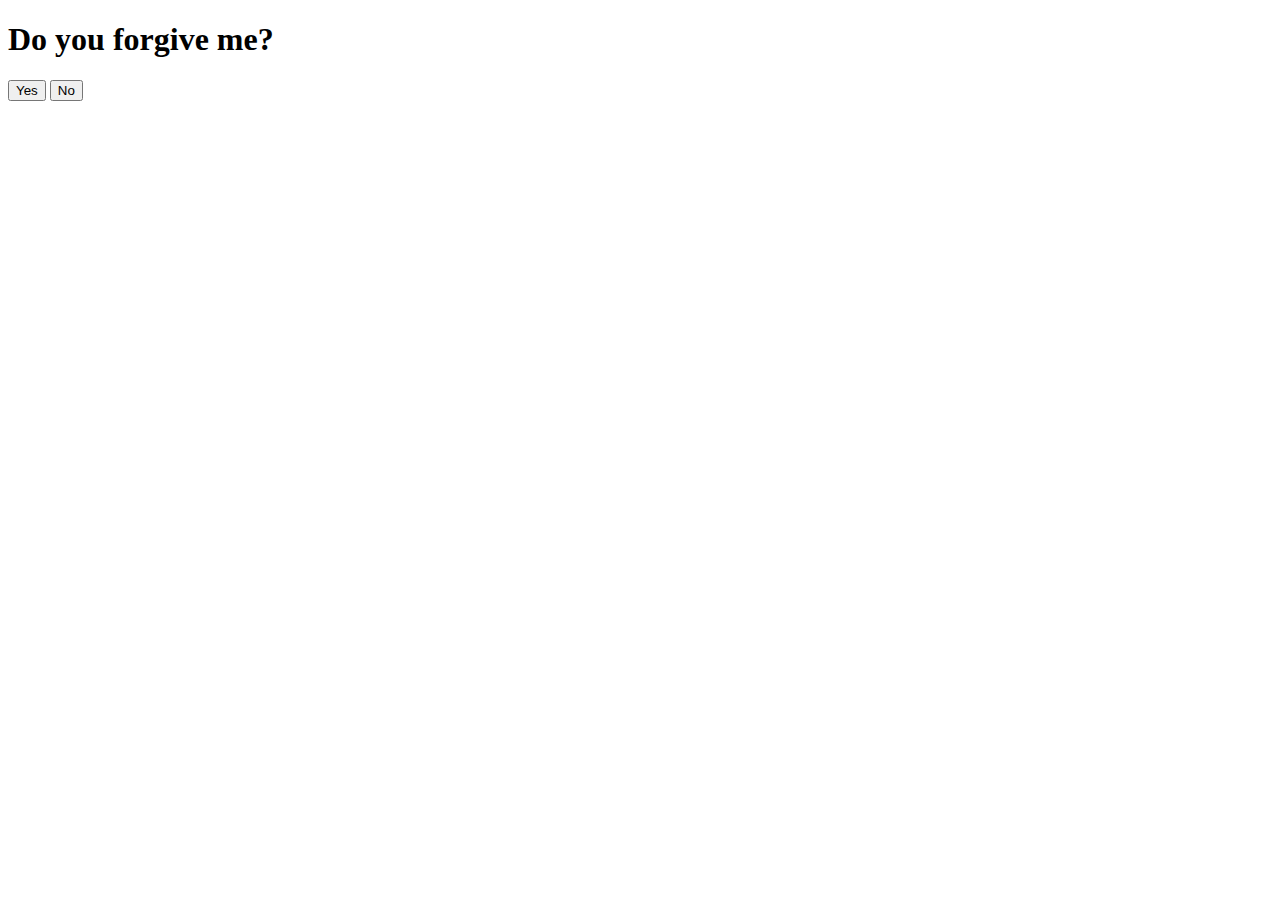
==== index.html @ 6e3872f6 "Create index.html" ====
<!DOCTYPE html>
<html lang="en">
<head>
    <meta charset="UTF-8">
    <meta name="viewport" content="width=device-width, initial-scale=1.0">
    <title>Forgiveness Page</title>
    <link rel="stylesheet" href="styles.css">
</head>
<body>

    <div class="container">
        <h1>Do you forgive me?</h1>
        <div class="buttons">
            <button id="yesBtn">Yes</button>
            <button id="noBtn" onmouseover="randomizePosition()">No</button>
        </div>
    </div>

    <script src="script.js"></script>
</body>
</html>
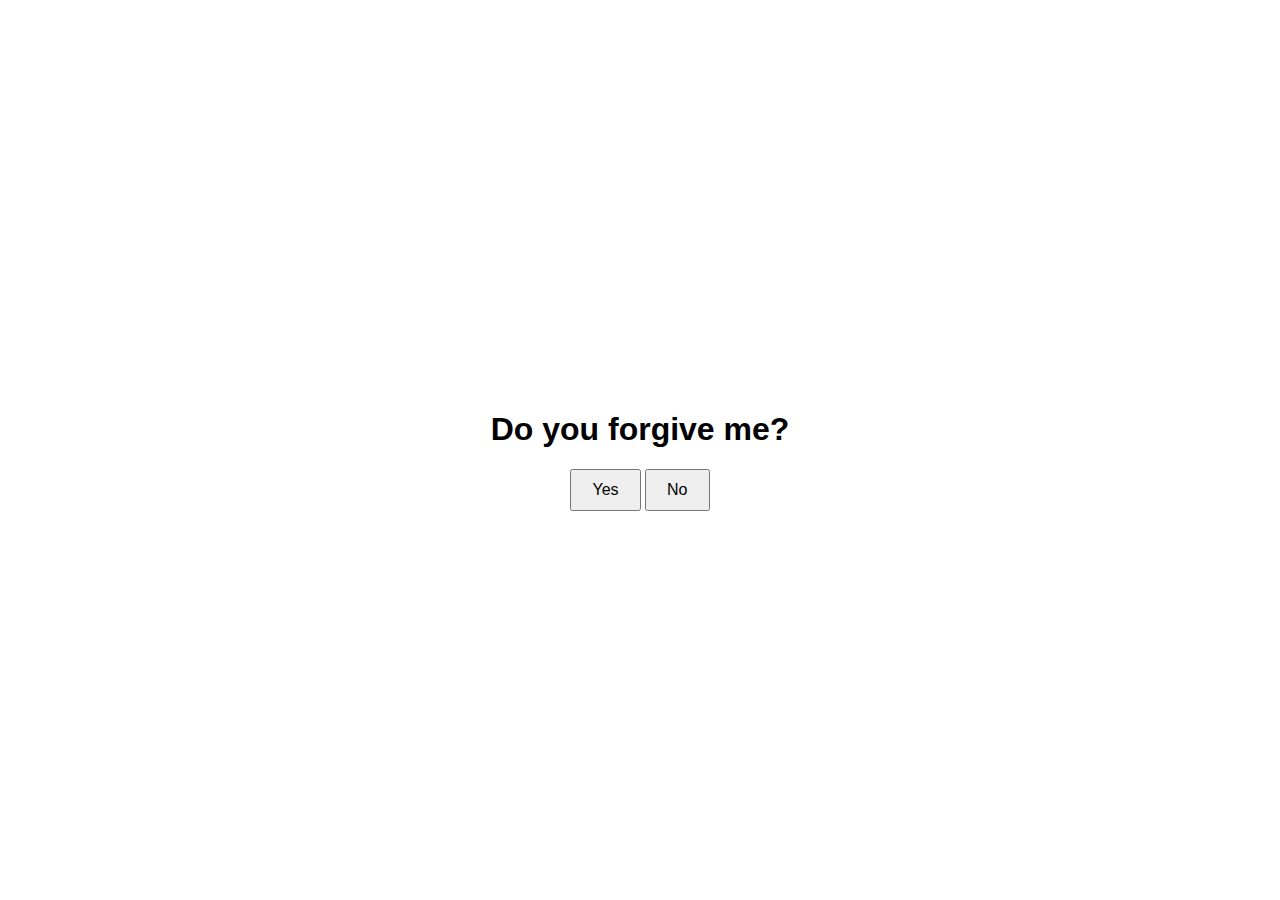
==== commit eb56124e: "Update index.html" ====
--- a/index.html
+++ b/index.html
@@ -11,7 +11,7 @@
     <div class="container">
         <h1>Do you forgive me?</h1>
         <div class="buttons">
-            <button id="yesBtn">Yes</button>
+            <button id="yesBtn" onclick="redirectToLove()">Yes</button>
             <button id="noBtn" onmouseover="randomizePosition()">No</button>
         </div>
     </div>
--- a/styles.css
+++ b/styles.css
@@ -0,0 +1,22 @@
+body {
+    font-family: Arial, sans-serif;
+    display: flex;
+    justify-content: center;
+    align-items: center;
+    height: 100vh;
+    margin: 0;
+}
+
+.container {
+    text-align: center;
+}
+
+.buttons {
+    margin-top: 20px;
+}
+
+button {
+    padding: 10px 20px;
+    font-size: 16px;
+    cursor: pointer;
+}
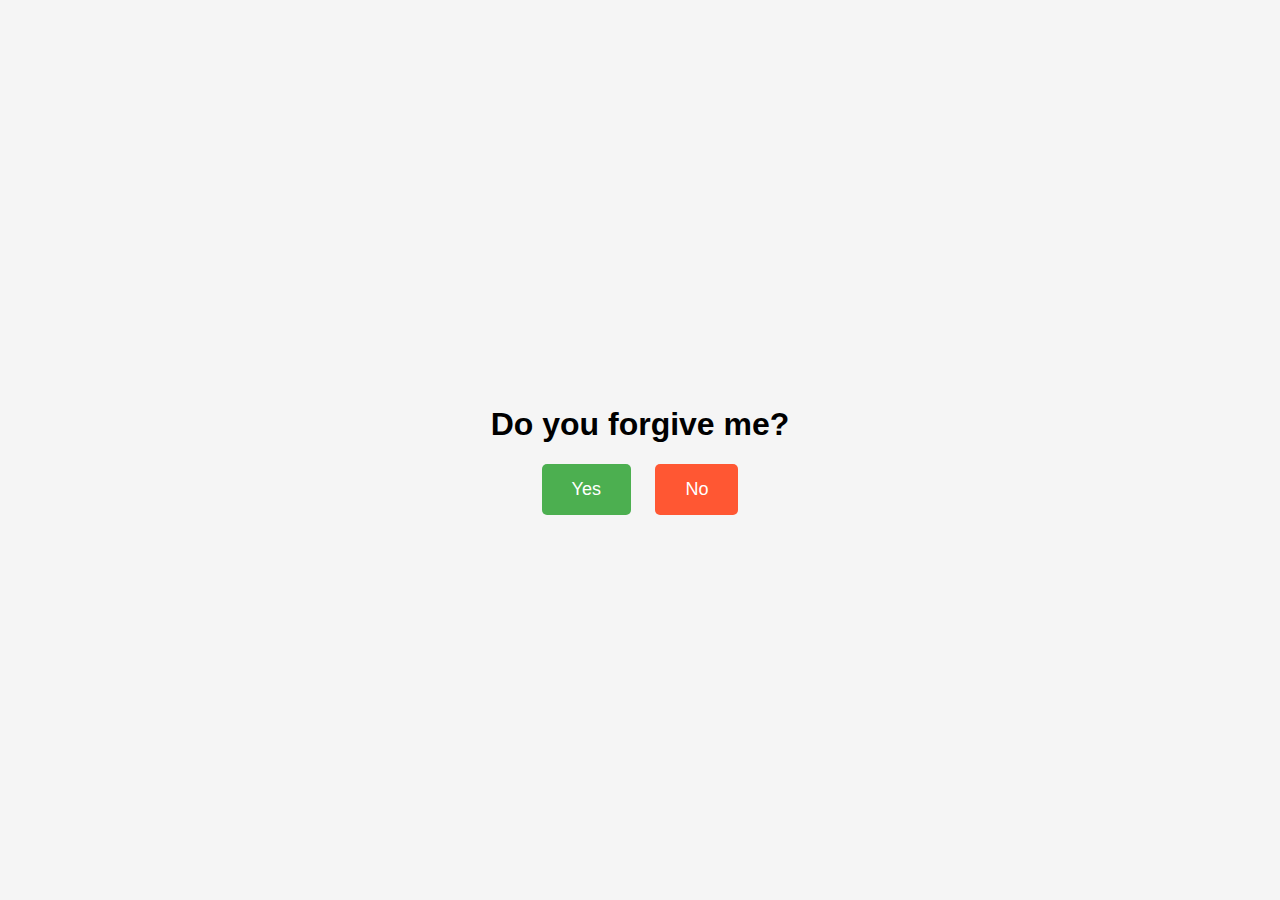
==== commit f2d6b84e: "Update index.html" ====
--- a/index.html
+++ b/index.html
@@ -3,7 +3,7 @@
 <head>
     <meta charset="UTF-8">
     <meta name="viewport" content="width=device-width, initial-scale=1.0">
-    <title>Forgiveness Page</title>
+    <title>Forgive Me</title>
     <link rel="stylesheet" href="styles.css">
 </head>
 <body>
--- a/styles.css
+++ b/styles.css
@@ -1,10 +1,11 @@
 body {
-    font-family: Arial, sans-serif;
+    font-family: 'Segoe UI', Tahoma, Geneva, Verdana, sans-serif;
     display: flex;
     justify-content: center;
     align-items: center;
     height: 100vh;
     margin: 0;
+    background-color: #f5f5f5;
 }
 
 .container {
@@ -16,7 +17,25 @@
 }
 
 button {
-    padding: 10px 20px;
-    font-size: 16px;
+    padding: 15px 30px;
+    font-size: 18px;
     cursor: pointer;
+    border: none;
+    border-radius: 5px;
+    margin: 0 10px;
+    transition: background-color 0.3s;
 }
+
+#yesBtn {
+    background-color: #4CAF50;
+    color: white;
+}
+
+#noBtn {
+    background-color: #FF5733;
+    color: white;
+}
+
+button:hover {
+    filter: brightness(1.2);
+}
